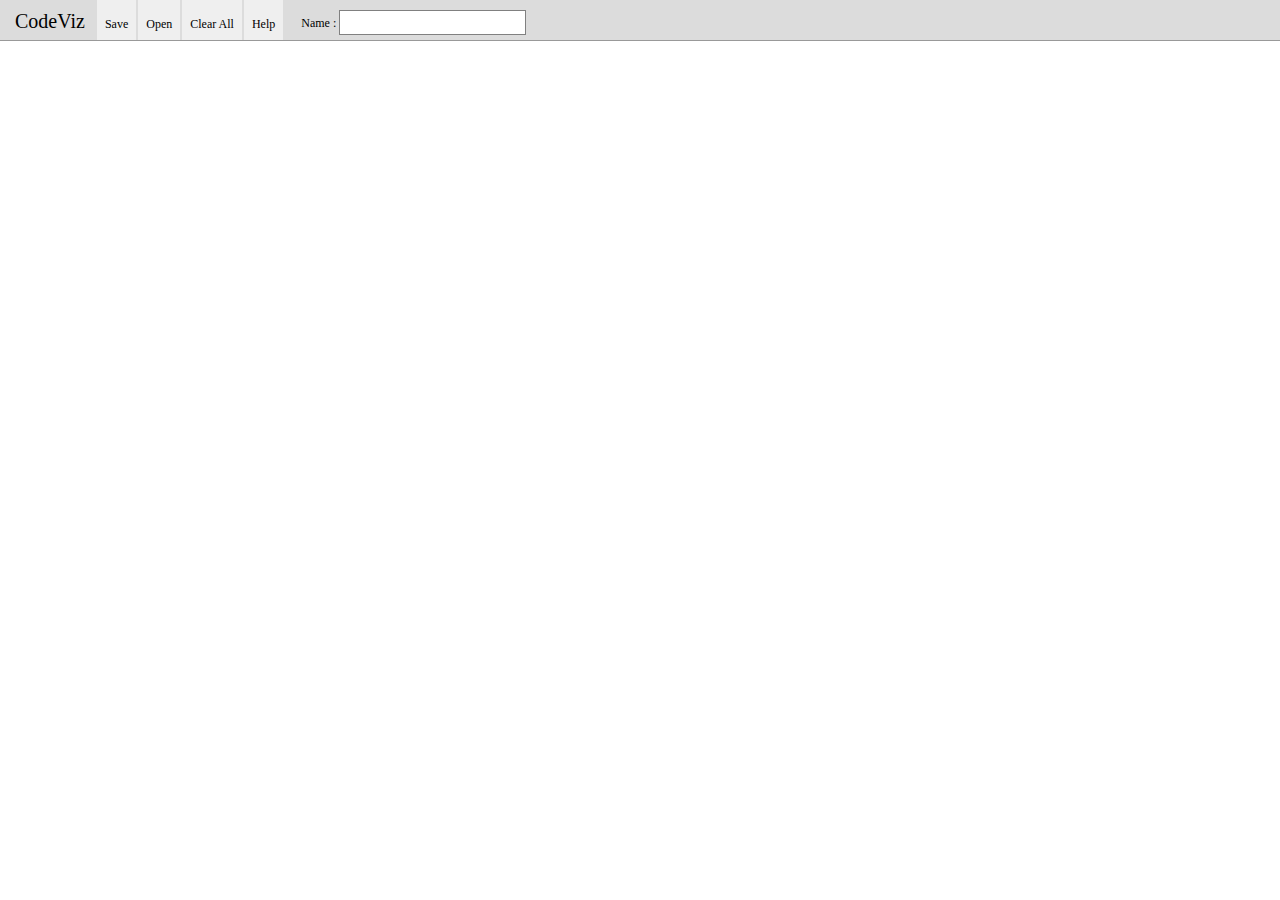
==== src/index.html @ 4a3567f2 "3rd attempt to stage and commit my few changed files." ====
<!DOCTYPE html>
<html lang="en">
  <head>
    <meta charset="utf-8" />
    <title>CodeViz</title>
    <link rel="stylesheet" href="css/style.css" type="text/css" />
    
    
    <!--<link rel="stylesheet" href="css/jquery-ui-1.8.18.custom.css" type="text/css" />-->
  
  
    <script type="text/javascript" src="js/libs/jquery.min.js"></script>
    <script type="text/javascript" src="js/libs/jquery.color.js"></script>
    <script type="text/javascript" src="js/libs/raphael.js"></script>
    <script type="text/javascript" src="js/znode/nodegraph.js"></script>
    <script type="text/javascript" src="js/znode/ui.js"></script>
    
    <!--<script type="text/javascript" src="js/libs/jquery-ui-1.8.18.custom.min.js"></script>-->
  
    <!--<style>-->
    <!--  #content { border: 1px solid #ccc; margin-right: 25px; height: 400px; overflow: hidden; position: relative; }-->
    <!--  #slider-vertical { position: absolute; right: 25px; height: 400px; }-->
    <!--  #slider-horizontal { position: absolute; margin-top: 10px; width: 95%; }-->
    <!--  #scroll-pane { position: absolute; width: 3000px;}-->
    <!--</style>-->
    
    
  </head>
  <body>
    <div id="openWin">
      <div id="fileTitle">Files:</div>
      <div id="files"></div>
    </div>
    <div id="overlay"></div>
    <div id="controls">
      <div id="logo" >CodeViz</div>
      <div id="save" class="btn">Save</div>
      <div id="open" class="btn">Open</div>
      <div id="clear" class="btn">Clear All</div>
      <div id="help" class="btn">Help</div>
      <div id="saveForm">
        <form id="nameForm">
         Name :
         <input type="text" name="filename" id="filename" spellcheck="false"/>
        </form>
      </div>
    </div>
    <!--<div id="slider-vertical"></div>-->
    <!--<div id="content">-->
      <div id="canvas"></div>
    <!--</div>-->
    <!--<div id="slider-horizontal"></div>-->
    
    
    <div id="compview">  <!-- added this div -->
      <div id="compviewbox">
        <div id="compviewheader">Composition View</div>
        <div id="compviewclose">X</div>
      </div>
      <textarea id="compviewtxt" spellcheck="false" ></textarea>
    </div>

    
    <!--<script>-->
    <!--$(function() {-->
    <!--    var scrollPane = $('#canvas'),-->
    <!--      contentPane = $('#content'),-->
    <!--      scrollableHeight = scrollPane.height() - scrollPane.parent().height() || 0,-->
    <!--      scrollableWidth = scrollPane.width(),-->
    <!--      contentWidth = contentPane.width();-->
    <!--  -->
    <!--    $("#slider-vertical").slider({-->
    <!--      orientation: "vertical",-->
    <!--      range: "max",-->
    <!--      min: 0,-->
    <!--      max: scrollableHeight,-->
    <!--      value: scrollableHeight,-->
    <!--      slide: function(event, ui) {-->
    <!--        scrollPane.css({top: ui.value - scrollableHeight});-->
    <!--      }-->
    <!--    });-->
    <!--    -->
    <!--    $("#slider-horizontal").slider({-->
    <!--      orientation: "horizontal",-->
    <!--      range: "max",-->
    <!--      min: 0,-->
    <!--      max: scrollableWidth - contentWidth,-->
    <!--      value: 0,-->
    <!--      slide: function(event, ui) {-->
    <!--        scrollPane.css({left: 0 - ui.value});-->
    <!--      }-->
    <!--    });-->
    <!--  });-->
    <!--</script>-->

  </body>
</html>
---- src/css/style.css ----
body, html{
  margin : 0;
  padding : 0;
  overflow : hidden;
}
#canvas{
  background-color : white;
  background : url("../images/graph_paper_tile.gif");
}
#overlay{
  position: absolute;
  background : url("../images/trans.gif");
  z-index : 1000;
  cursor: pointer;
}

#controls{
  width : 100%;
  height : 40px;
  background-color : #dcdcdc;
  border-top : none;
  border-left : none;
  border-right : none;
  border-bottom : 1px solid #999;
}

.btn{ 
  padding: 17px 8px 13px 8px;
  height : 10px;
  margin: 0px 0px 0px 2px;
  float : left;
  cursor : pointer;
  font-family: Georgia, serif;
  font-size : 12px;
  background-color : #efefef;
}

#logo{
  position : relative;
  float : left;
  font-family : Georgia, serif;
  font-size : 20px;
  color : black;
  padding-left : 5px;
  margin : 10px;
}

#openWin{
  position : absolute;
  top : 60px;
  left : 20px;
  width : 250px;
  height : 510px;
  background-color : #dcdcdc;
  z-index : 6000;
  display : none;
}

#files{
  position : relative;
  margin : 10px;
  
  background-color : white;
  width : 230px;
  height : 450px;
  overflow : auto;
}

#fileTitle{
  font-family : Georgia, serif;
  font-style : italic; 
  margin-left : 10px;
  margin-top : 10px;
}
form{
  padding :0;
  margin : 0;
}
input{
  border : 1px solid gray;
  color : gray;
  padding : 4px;
}
#saveForm{
  position : relative;
  float : left;
  font-family : Georgia, serif;
  font-size : 12px;
  padding : 10px 0px 0px 18px;
}
/* related to NodeGraph & li/ul */
ul{
  padding : 0;
  margin : 0;
  background-color : white;
}

li{
  list-style : none;
}

li, .file {
  font-size : 12px;
  margin: 0;
  cursor : pointer;
  background-color : white;
  font-family : Georgia, serif;
  border-bottom : 1px solid #cccccc;
  padding : 5px 10px 5px 10px;
}

textarea{
  font-size : 10px;
  outline: 1px solid #cccccc;
}



.nodename {
  font-size : 10px;
  border : none;
  color : black;
}
.nodecomp {
  display : none;
}

#compview {
  display : none;
  position : absolute;
  z-index : 100000;
  height : 400px;
  width : 400px;
  top : 200px;
  left : 200px;
  border : 1px solid gray;
  color : white;
  padding : 4px;
}
#compviewbox {
  display : -moz-box;
  display : -o-box;
  display : -webkit-box;
  display : box;
}
#compviewheader {
  position : relative;
  background-color : black;
  top : 2px;
  right : 2px;
  width : 100%;
  color: white;
  cursor : pointer;
  font-size : 12px;
}
#compviewclose {
  float : right;
  position : relative;
  background-color : black;
  top : 2px;
  right : 2px;
  color: white;
  cursor : pointer;
  font-size : 12px;
}
#compviewtxt {
  width : 95%;
  height : 90%;
  margin : 10px;
}
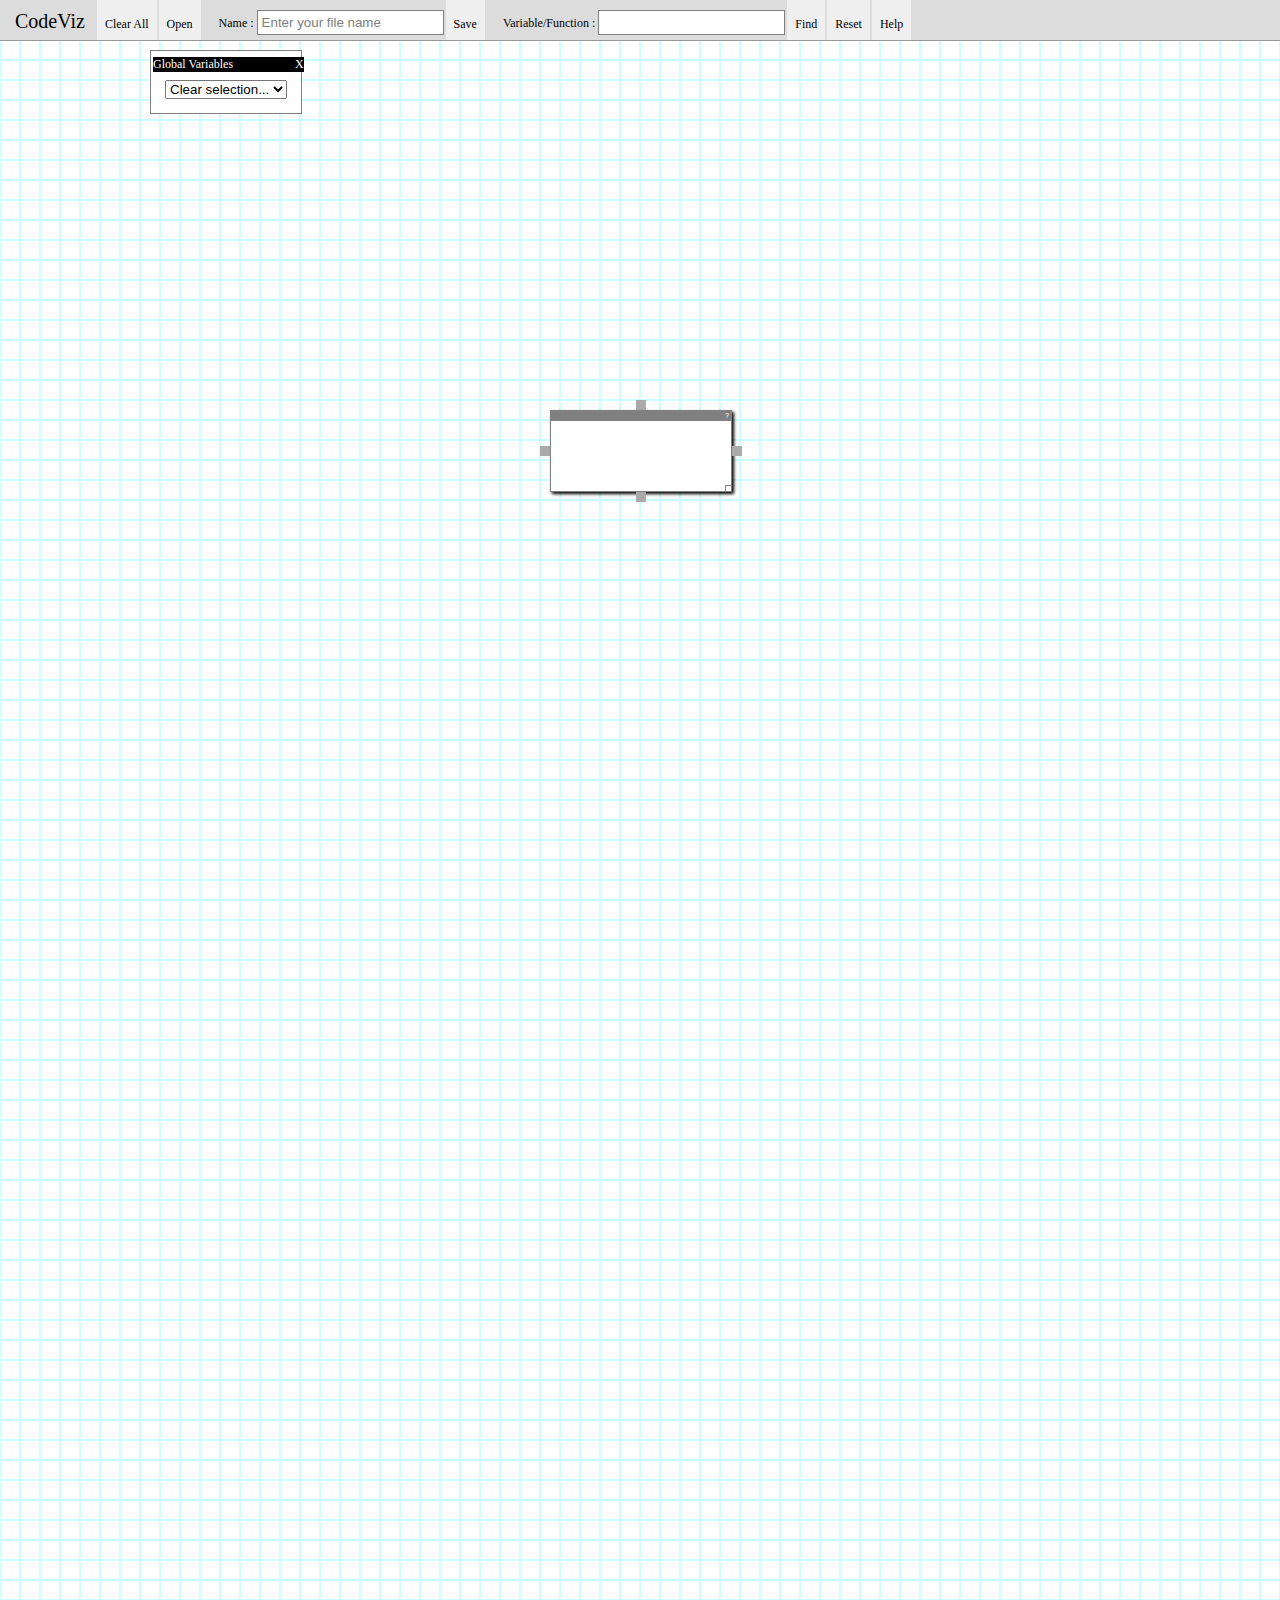
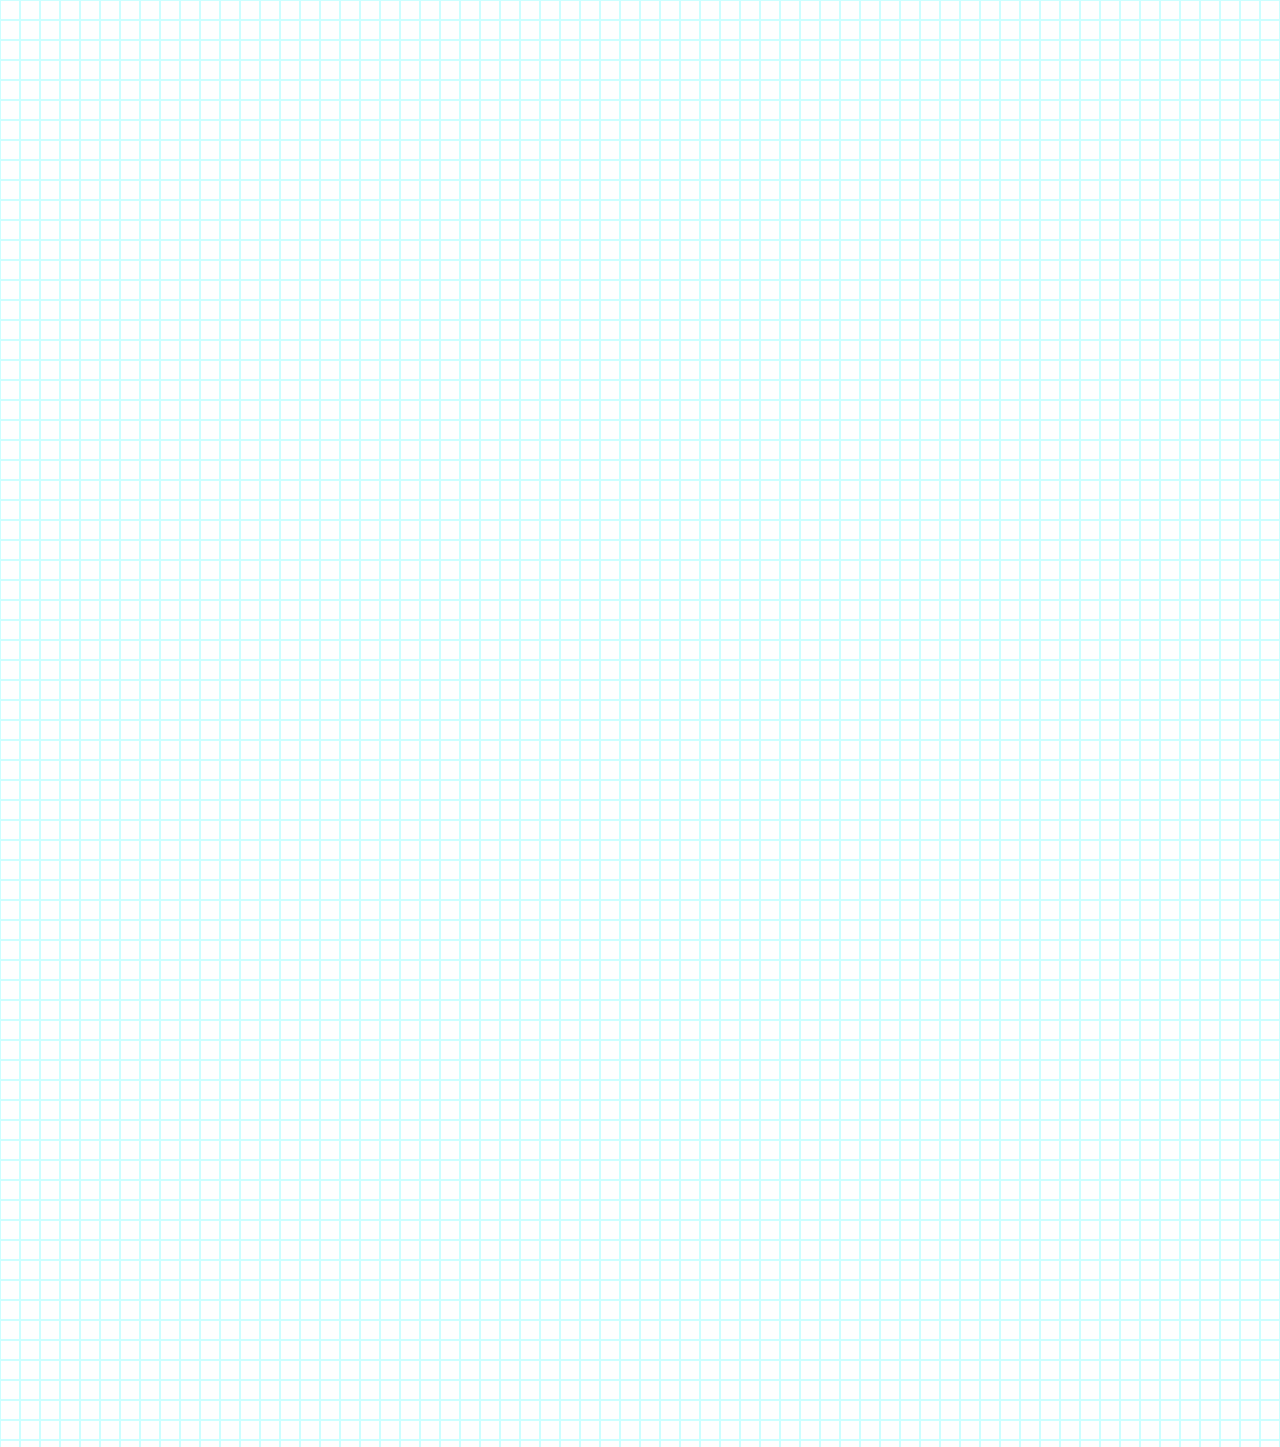
==== commit 200a125b: "Pushing latest SEARCH functions up to github repository." ====
--- a/src/index.html
+++ b/src/index.html
@@ -34,16 +34,24 @@
     <div id="overlay"></div>
     <div id="controls">
       <div id="logo" >CodeViz</div>
-      <div id="save" class="btn">Save</div>
+      <div id="clear" class="btn">Clear All</div>
       <div id="open" class="btn">Open</div>
-      <div id="clear" class="btn">Clear All</div>
-      <div id="help" class="btn">Help</div>
       <div id="saveForm">
         <form id="nameForm">
          Name :
          <input type="text" name="filename" id="filename" spellcheck="false"/>
         </form>
       </div>
+      <div id="save" class="btn">Save</div>
+      <div id="findvarform">
+        <form id="findwhichvar">
+           Variable/Function :
+          <input type="text" name="varname" id="varname" spellcheck="false"/>
+        </form>
+      </div>
+      <div id="findvar" class="btn">Find</div>
+      <div id="clearvar" class="btn">Reset</div>
+      <div id="help" class="btn">Help</div>
     </div>
     <!--<div id="slider-vertical"></div>-->
     <!--<div id="content">-->
@@ -54,10 +62,14 @@
     
     <div id="compview">  <!-- added this div -->
       <div id="compviewbox">
-        <div id="compviewheader">Composition View</div>
+        <div id="compviewheader">Global Variables </div>
         <div id="compviewclose">X</div>
       </div>
-      <textarea id="compviewtxt" spellcheck="false" ></textarea>
+      <div id="compviewtxt">
+        <select id="availableVars">
+          <option value="">Clear selection...</option>
+        </select>
+      </div>
     </div>
 
     
--- a/src/css/style.css
+++ b/src/css/style.css
@@ -1,11 +1,12 @@
 body, html{
   margin : 0;
   padding : 0;
-  overflow : hidden;
+  overflow : scroll;
+  background : url("../images/graph_paper_tile.gif");
 }
 #canvas{
-  background-color : white;
-  background : url("../images/graph_paper_tile.gif");
+  overflow : visible;
+  /*background-color : none;*/
 }
 #overlay{
   position: absolute;
@@ -22,6 +23,7 @@
   border-left : none;
   border-right : none;
   border-bottom : 1px solid #999;
+  box-align : center;
 }
 
 .btn{ 
@@ -119,23 +121,37 @@
 .nodename {
   font-size : 10px;
   border : none;
+  padding : none;
+  margin : none;
   color : black;
 }
 .nodecomp {
   display : none;
+  border : none;
+  padding : none;
+  margin : none;
+}
+
+#findvarform{
+  position : relative;
+  float : left;
+  font-family : Georgia, serif;
+  font-size : 12px;
+  padding : 10px 0px 0px 18px;
 }
 
 #compview {
-  display : none;
+  display : block;
   position : absolute;
   z-index : 100000;
-  height : 400px;
-  width : 400px;
-  top : 200px;
-  left : 200px;
+  /*height : 400px;*/
+  /*width : 400px;*/
+  top : 50px;
+  left : 150px;
   border : 1px solid gray;
   color : white;
   padding : 4px;
+  background-color : white;
 }
 #compviewbox {
   display : -moz-box;
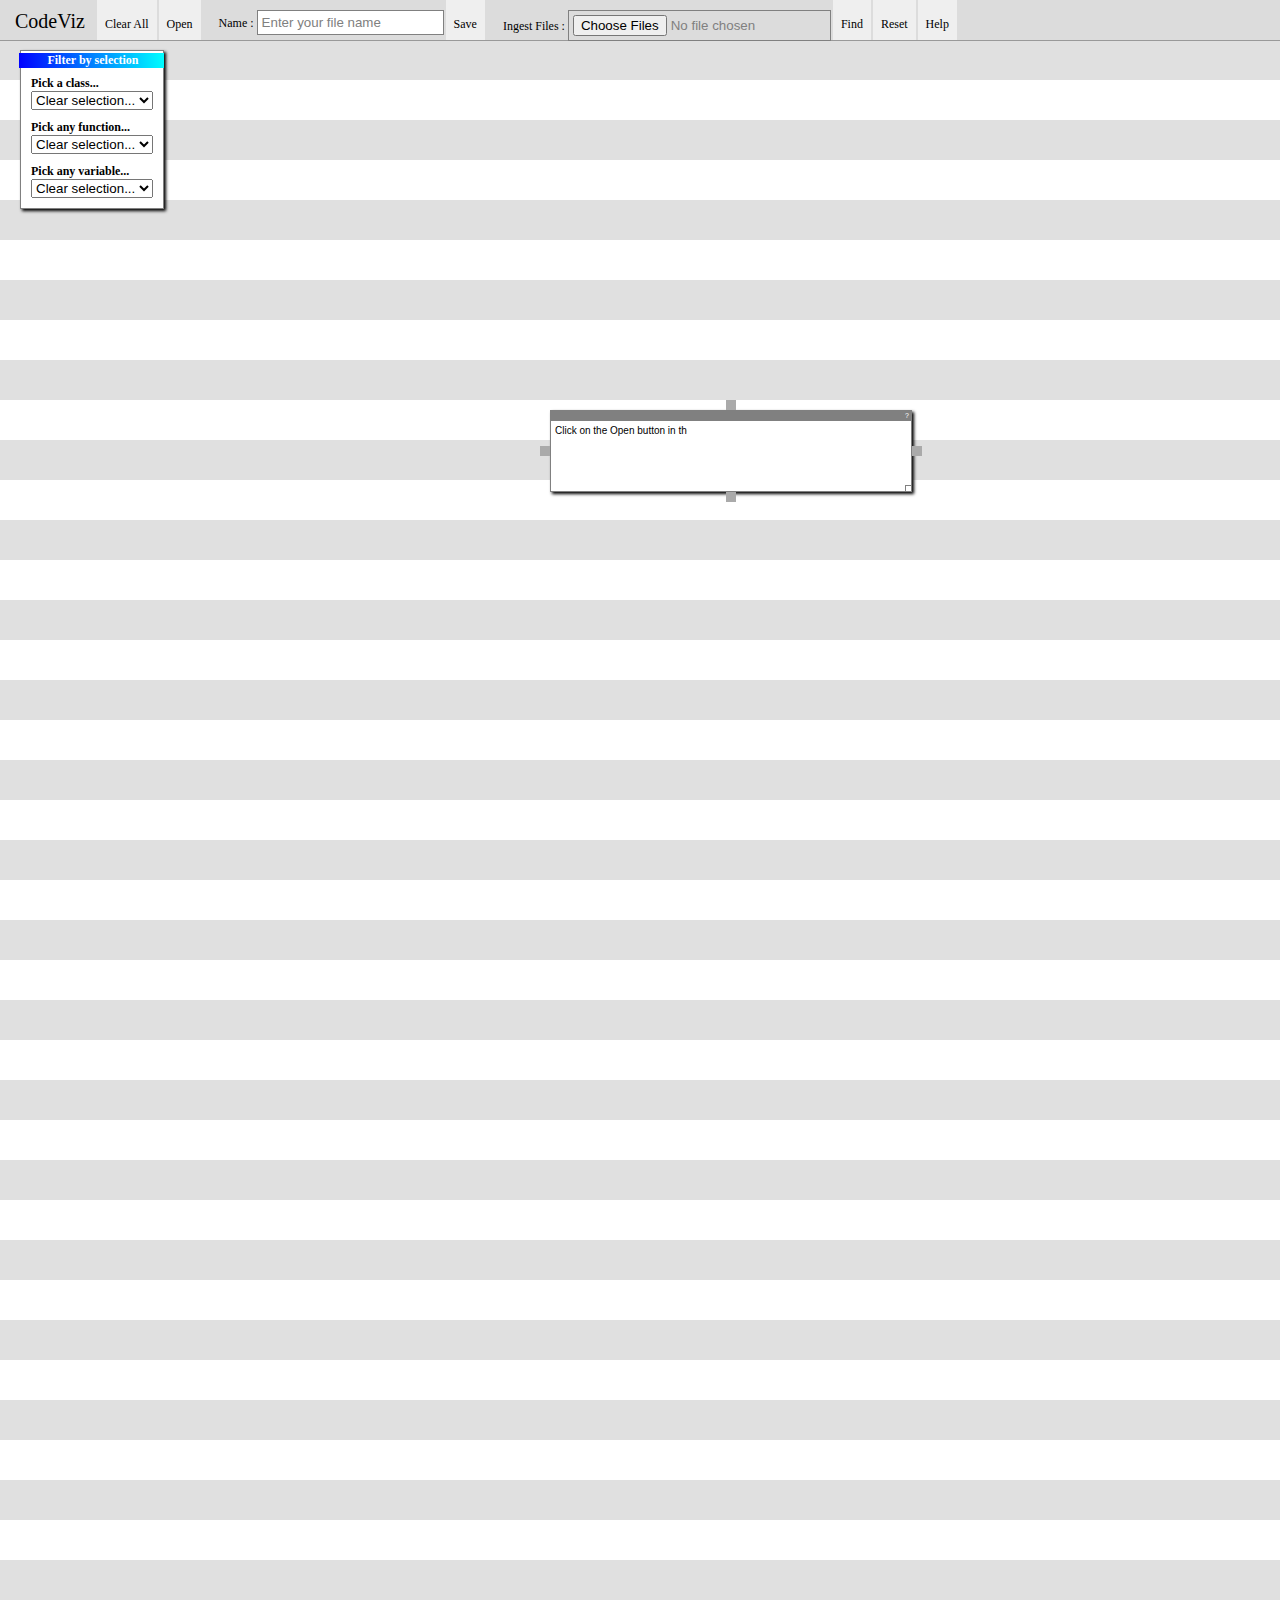
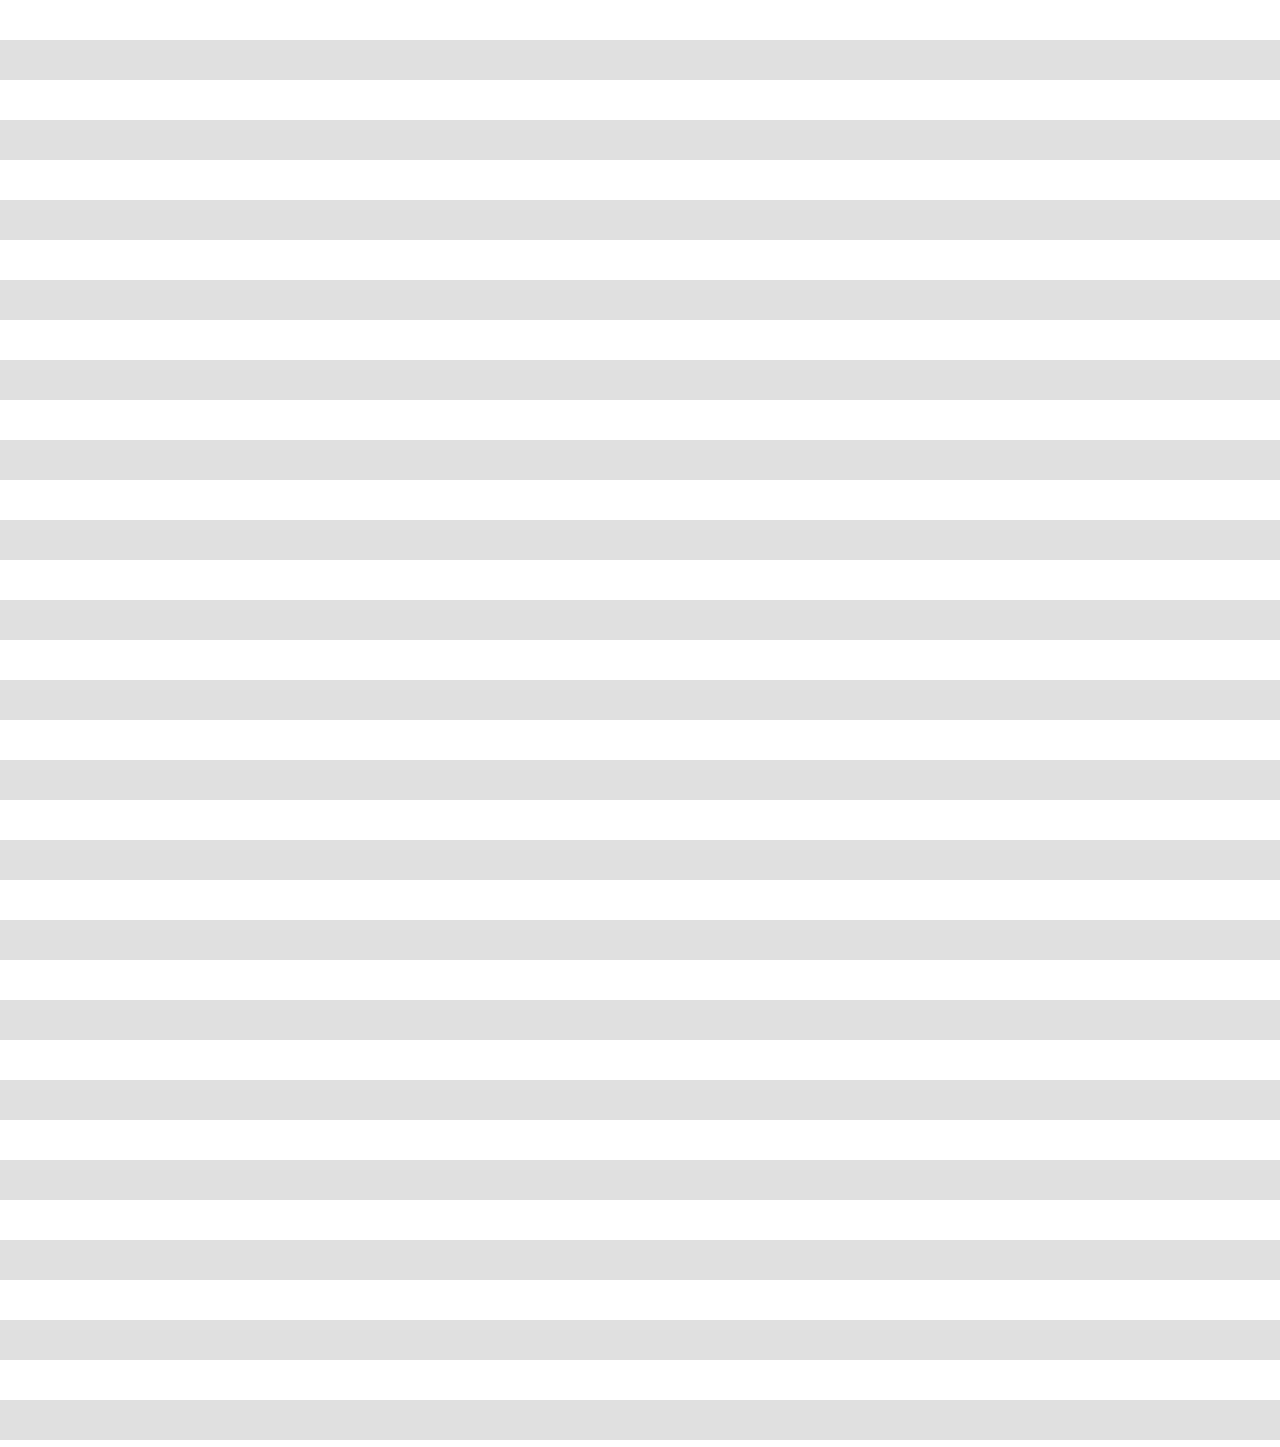
==== commit a6aa78ec: "Commiting the code we worked on today. Finished the inheritance view. Finished the global variables " ====
--- a/src/index.html
+++ b/src/index.html
@@ -12,6 +12,9 @@
     <script type="text/javascript" src="js/libs/jquery.min.js"></script>
     <script type="text/javascript" src="js/libs/jquery.color.js"></script>
     <script type="text/javascript" src="js/libs/raphael.js"></script>
+    <script type="text/javascript" src="js/znode/findClassnames.js"></script>
+    <script type="text/javascript" src="js/znode/variables.js"></script>
+    <script type="text/javascript" src="js/znode/readfiles.js"></script>
     <script type="text/javascript" src="js/znode/nodegraph.js"></script>
     <script type="text/javascript" src="js/znode/ui.js"></script>
     
@@ -45,8 +48,9 @@
       <div id="save" class="btn">Save</div>
       <div id="findvarform">
         <form id="findwhichvar">
-           Variable/Function :
-          <input type="text" name="varname" id="varname" spellcheck="false"/>
+           Ingest Files :
+          <input type="file" id="readfiles" name="readfiles[]" size="20" multiple />
+          <!--<input type="text" name="varname" id="varname" spellcheck="false"/>-->
         </form>
       </div>
       <div id="findvar" class="btn">Find</div>
@@ -62,15 +66,65 @@
     
     <div id="compview">  <!-- added this div -->
       <div id="compviewbox">
-        <div id="compviewheader">Global Variables </div>
-        <div id="compviewclose">X</div>
+        <div id="compviewheader">Filter by selection</div>
+        <!--<div id="compviewclose">X</div>-->
       </div>
-      <div id="compviewtxt">
-        <select id="availableVars">
+      <div class="compviewtxt">Pick a class...<br>
+        <select id="availableClasses" onchange="inheritanceView(this.options[this.selectedIndex].value)">
+          <option value="">Clear selection...</option>
+        </select>
+      </div>
+      <div class="compviewtxt">Pick any function...<br>
+        <select id="availableFunctions" onchange="highlightVars(this.options[this.selectedIndex].value)">
+          <option value="">Clear selection...</option>
+        </select>
+      </div>
+      <div class="compviewtxt">Pick any variable...<br>
+        <select id="availableVariables" onchange="highlightVars(this.options[this.selectedIndex].value)">
           <option value="">Clear selection...</option>
         </select>
       </div>
     </div>
+    
+    <script>
+      // declare glogally used variables in here.
+      var graph;
+      var classnamesArray = new Array();
+      var functionsArray = new Array();
+      var variablesArray = new Array();
+      
+      document.getElementById('readfiles').addEventListener('change', handleFileSelect, false);
+      
+      function highlightVars(whichString) {
+        // NEED TO ADD IN AN ALERT IF NO MATCHES!
+        clearHighlights();
+        if (whichString.length > 0) {
+          var nodesfound = $("pre:contains(" + whichString + ")").each(function() {
+            var temp = new String;
+            temp = $(this).text();
+            var regex = new RegExp(whichString, "g");
+            temp = temp.replace(regex,"<span style='background-color:yellow'>" + whichString + "</span>");
+            $(this).html(temp);
+            $(this).parent().show();
+            $(this).parent().parent().css('background-color','yellow');
+          });
+        }
+        //if (whichString.length > 0) {
+        //  var nodesfound = $("pre:contains(" + whichString + ")").parent().show().parent().css('background-color','yellow');
+        //}
+      }
+      
+      function clearHighlights() {
+        // reset all yellow colored backgrounds to white!!!
+        var nodesfound = $(".node").css('background-color','white');
+        // get rid of ALL the <span> nodes, replacing their contents back inline.
+        var nodesHighlighted = $("span").each(function() {
+          var temp = new String;
+          temp = $(this).text();
+          $(this).replaceWith(temp);
+        });
+      }
+    </script>
 
     
     <!--<script>-->
--- a/src/css/style.css
+++ b/src/css/style.css
@@ -2,7 +2,7 @@
   margin : 0;
   padding : 0;
   overflow : scroll;
-  background : url("../images/graph_paper_tile.gif");
+  background : url("../images/zebra_stripes.png");
 }
 #canvas{
   overflow : visible;
@@ -49,8 +49,8 @@
 
 #openWin{
   position : absolute;
-  top : 60px;
-  left : 20px;
+  top : 50px;
+  left : 200px;
   width : 250px;
   height : 510px;
   background-color : #dcdcdc;
@@ -116,7 +116,9 @@
   outline: 1px solid #cccccc;
 }
 
-
+.txt {
+  background-color : white;
+}
 
 .nodename {
   font-size : 10px;
@@ -124,6 +126,7 @@
   padding : none;
   margin : none;
   color : black;
+  background-color : transparent;
 }
 .nodecomp {
   display : none;
@@ -142,32 +145,43 @@
 
 #compview {
   display : block;
+  resize : both;
   position : absolute;
   z-index : 100000;
   /*height : 400px;*/
   /*width : 400px;*/
   top : 50px;
-  left : 150px;
+  left : 20px;
   border : 1px solid gray;
   color : white;
-  padding : 4px;
-  background-color : white;
+  padding : 0px;
+  margin : 0px;
+  background-color : white;
+  box-shadow: 2px 2px 3px rgb(0, 0, 0);
 }
 #compviewbox {
   display : -moz-box;
   display : -o-box;
   display : -webkit-box;
-  display : box;
+  display : block;
+  width : 100%;
+  padding : 0px;
+  margin : 0px;
 }
 #compviewheader {
   position : relative;
   background-color : black;
+  text-align : center;
   top : 2px;
   right : 2px;
   width : 100%;
   color: white;
   cursor : pointer;
   font-size : 12px;
+  font-weight : bold;
+  padding-left : 3px;
+  background-image : -webkit-gradient(linear, 100% 0%, 0% 100%, from(cyan), to(blue));
+  background-image : -moz-linear-gradient(-45deg, cyan, blue);
 }
 #compviewclose {
   float : right;
@@ -179,8 +193,11 @@
   cursor : pointer;
   font-size : 12px;
 }
-#compviewtxt {
+.compviewtxt {
   width : 95%;
   height : 90%;
   margin : 10px;
-}
+  color : black;
+  font-size : 12px;
+  font-weight : bold;
+}
